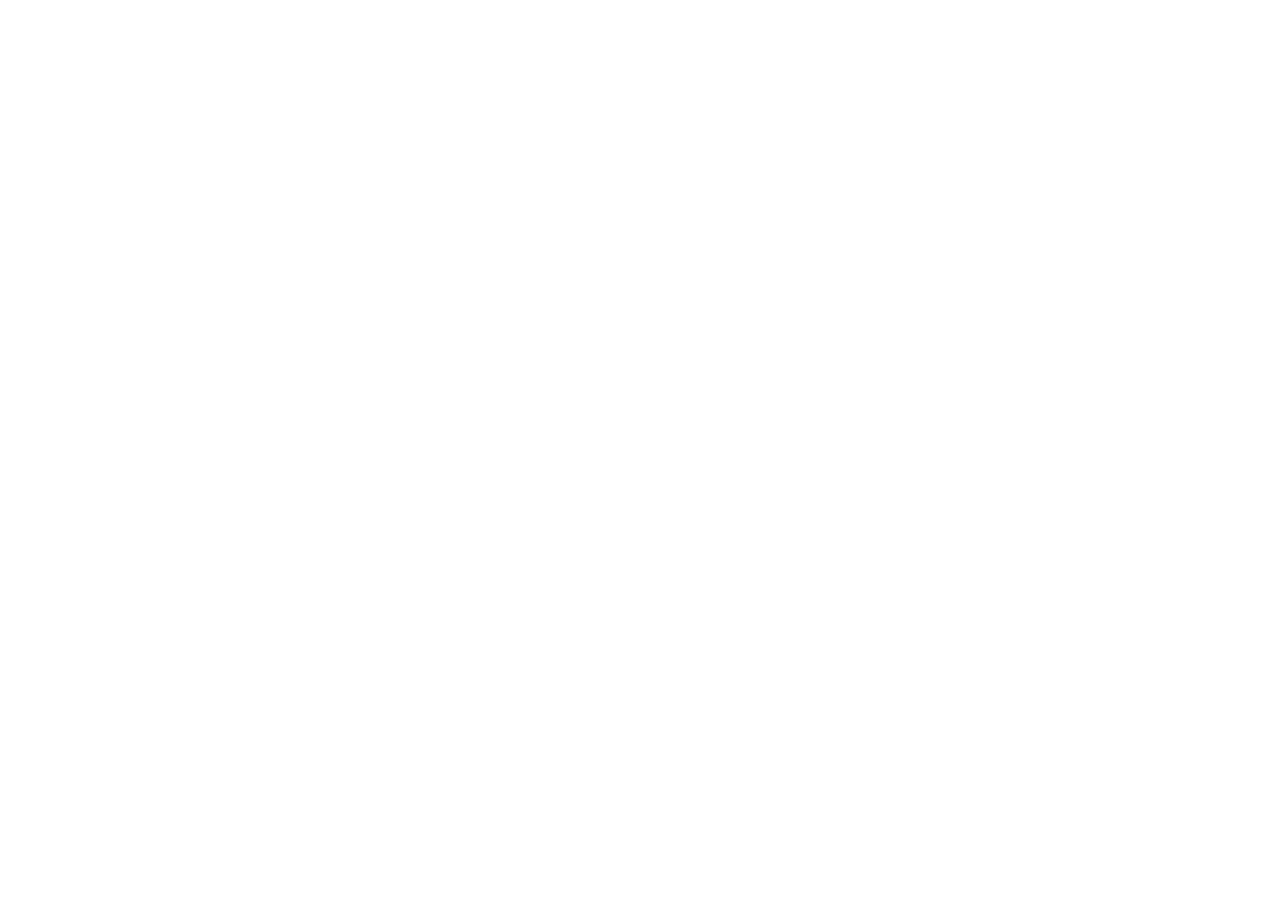
==== index.html @ 347c5a7d "module 5 start" ====
<!DOCTYPE html>
<html lang="en">
<head>
    <meta charset="UTF-8">
    <meta name="viewport" content="width=device-width, initial-scale=1.0">
    <title>Document</title>
</head>
<body>
    
</body>
</html>
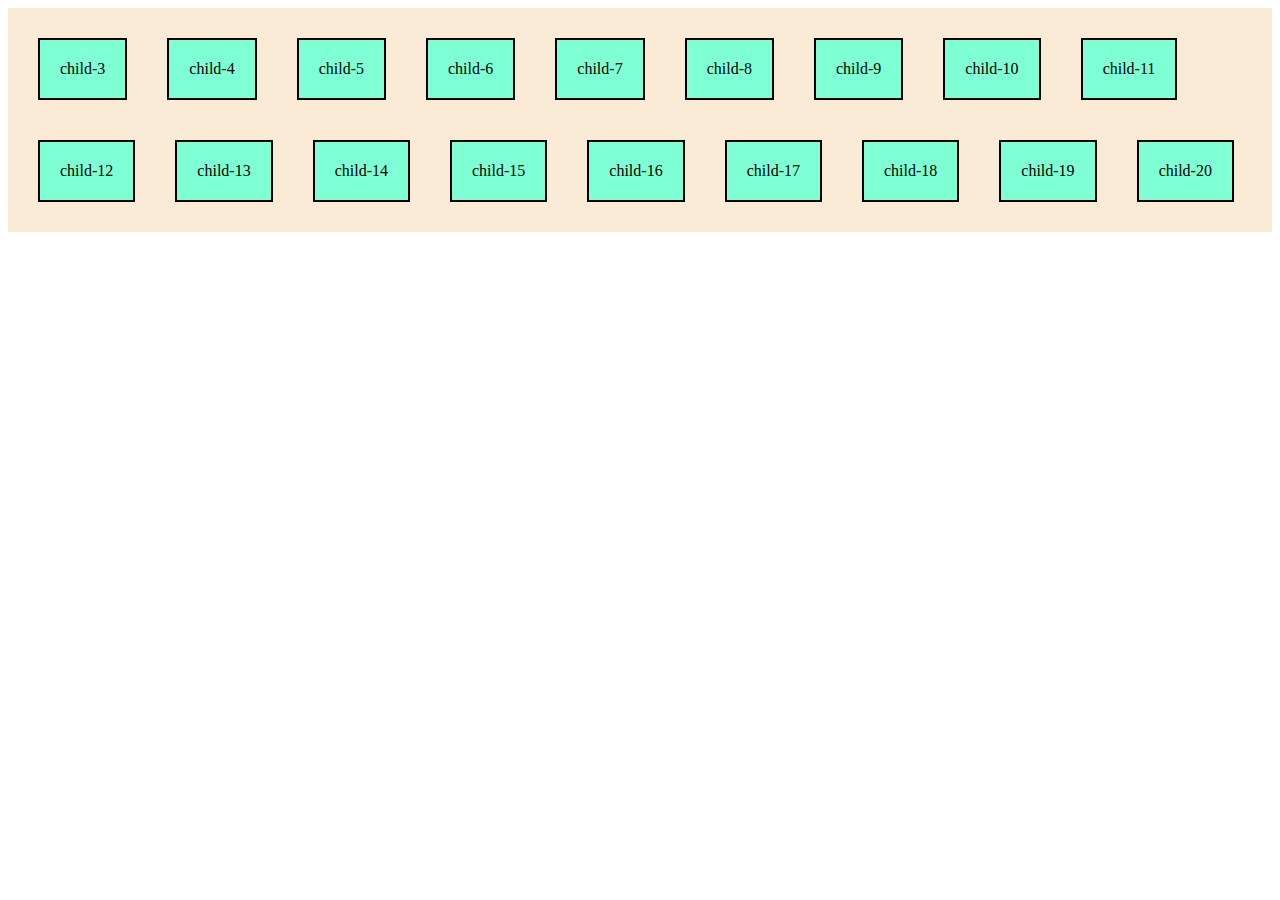
==== commit 0ecdbcf2: "5-2 done" ====
--- a/index.html
+++ b/index.html
@@ -3,9 +3,71 @@
 <head>
     <meta charset="UTF-8">
     <meta name="viewport" content="width=device-width, initial-scale=1.0">
-    <title>Document</title>
+    <title>Flex practice</title>
+    <link rel="stylesheet" href="styles/style.css">
 </head>
 <body>
+    <section>
+        <div class="container" >
+            <div class="box">
+                child-3
+            </div>
+            <div class="box">
+                child-4
+            </div>
+            <div class="box">
+                child-5
+            </div>
+            <div class="box">
+                child-6
+            </div>
+            <div class="box">
+                child-7
+            </div>
+            <div class="box">
+                child-8
+            </div>
+            <div class="box">
+                child-9
+            </div>
+            <div class="box">
+                child-10
+            </div>
+            <div class="box">
+                child-11
+            </div>
+            <div class="box">
+                child-12
+            </div>
+            <div class="box">
+                child-13
+            </div>
+            <div class="box">
+                child-14
+            </div>
+            <div class="box">
+                child-15
+            </div>
+            <div class="box">
+                child-16
+            </div>
+            <div class="box">
+                child-17
+            </div>
+            <div class="box">
+                child-18
+            </div>
+            <div class="box">
+                child-19
+            </div>
+            <div class="box">
+                child-20
+            </div>
+
+        </div>
+
+    </section>
+
     
 </body>
 </html>--- a/styles/style.css
+++ b/styles/style.css
@@ -0,0 +1,17 @@
+
+.container {
+    padding: 10px;
+  background-color: antiquewhite;
+  display: flex;
+  flex-wrap: wrap;
+  
+
+}
+.box {
+
+  padding: 20px;
+  background-color: aquamarine;
+  border: 2px solid black;
+  margin: 20px;
+
+}